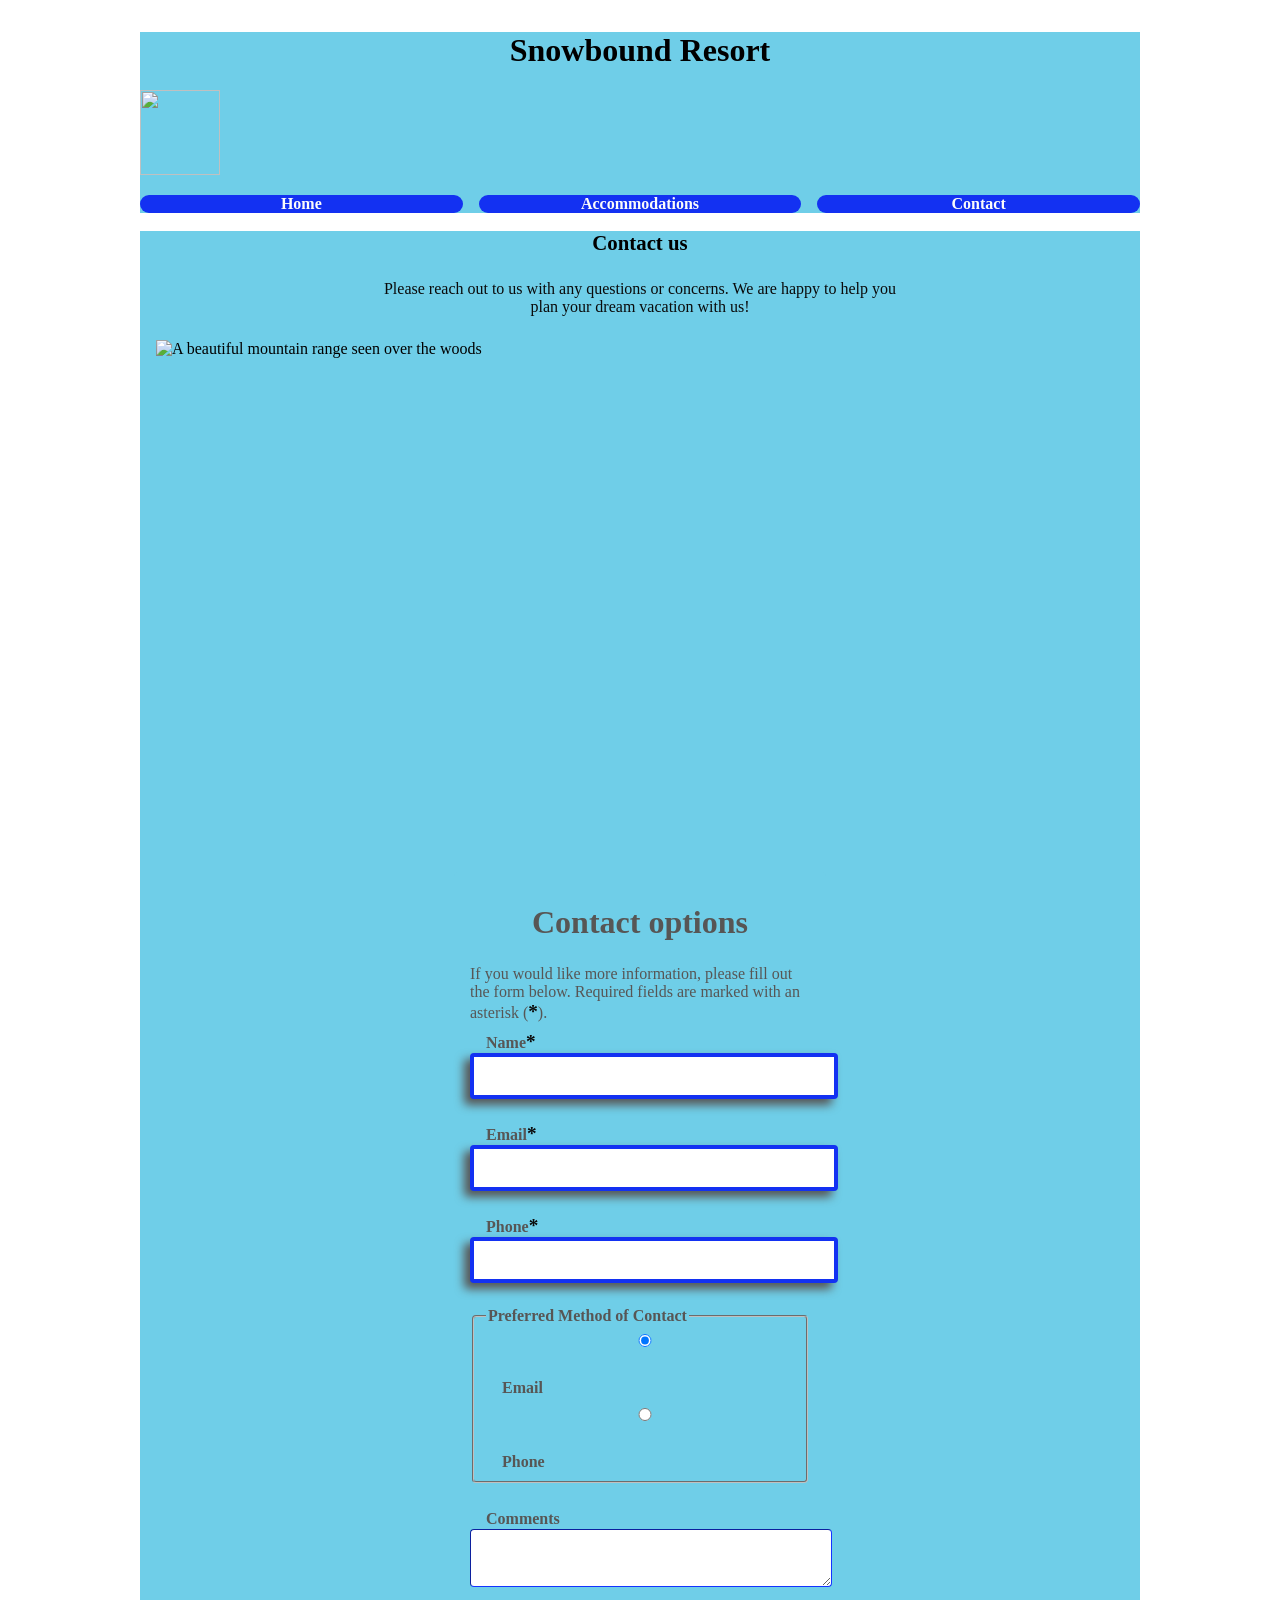
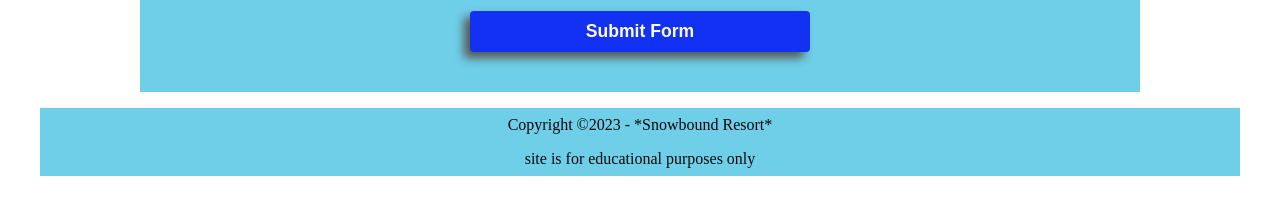
==== Contacts.html @ c0b3c112 "Add files via upload" ====
<!DOCTYPE html>
<html lang="en">
    <head>
        <meta charset="utf-8">
        <title>CSS SnowBound Resort</title>
        <meta name="author" content="Raymond J Mercola">
        <meta name="description" content="This will be the final project of the git215 class">

        <!-- link to stylesheet -->
        <link rel="stylesheet" href="styles.css">
        
       <header>
    <h1>Snowbound Resort</h1>
    <section id="logo">
    <img src="images/logo.png" alt="" width="80" height="85"></a>
    <a href="#" aria-label="go to the Snowbound Resort home page"></a>
     </section>
<nav>
    <ul>
                    <li><a href="index.html">Home</a></li>
                    <li><a href="#">Accommodations</a></li>
                    <li><a href="#">Contact</a></li>
                </ul>
</nav>
  
</header> 

<main>
    <h2>Contact us</h2>    
    <p>Please reach out to us with any questions or concerns. We are happy to help you plan your dream vacation with us!</p>
    <img src="images/swiss-peak.jpg" alt="A beautiful mountain range seen over the woods" width="500" height="500">
    <section id="form">
		<h3>Contact options</h3>
		<p>If you would like more information, please fill out the form below. Required fields are marked with an asterisk (<span class="required">*</span>).</p>
		<form action="https://wp.zybooks.com/form-viewer.php" method="POST" target="_blank">
			<label for="my-name">Name<span class="required">*</span></label>
			<input type="text" name="my-name" id="my-name" required>

            <label for="email-address">Email<span class="required">*</span></label>
			<input type="text" name="email-address" id="email-address" required>

            <label for="phone-number">Phone<span class="required">*</span></label>
			<input type="text" name="phone-number" id="phone-number" required>
                <fieldset>
            	<legend>Preferred Method of Contact</legend>
				<input type="radio" name="contact-pref" id="email" checked>
				<label for="email-address">Email</label>
				<input type="radio" name="contact-pref" id="phone">
				<label for="phone-number">Phone</label>
			</fieldset>

            <label for="comments">Comments<span class="required"></span></label>
			<textarea name="comments" id="comments"></textarea>

            <input type="submit" name="my-submit" id="my-submit" value="Submit Form">
        </form>
    </section>
</main>

<footer>
    <p>Copyright ©2023 - *Snowbound Resort* </p> 
    <p>site is for educational purposes only</p>
</footer>
---- styles.css ----
:root{
--dk-blue: #1331f2;
--icy-blue: #6fcee8;
--white: #fcfcfa;
--wnt-blue: #beddf7;
--dk-gray: #575655;
--black: #0a0a0a;
--fonts: 'Times New Roman', Verdana, sans-serif;
--box-shadow-sm: -3px 3px 7px var(--dk-gray);
	--box-shadow-lg: -6px 6px 10px var(--dk-gray);
	
	--filter-shadow-sm: drop-shadow(-3px 3px 7px var(--dk-gray));
	--filter-shadow-lg: drop-shadow(-6px 6px 10px var(--dk-gray));
}

body{
	margin: 2rem auto;
	box-sizing: border-box;
	background-image: url(images/swiss-valley.jpg);
	background-attachment: fixed;
	position: relative;
}

header, main, footer{
	width: 100%;
	max-width: 1000px;
	margin: 0 auto;
}


header, footer{
     background-color: var(--icy-blue);
	 gap: 0.5px;
}

header {    
	justify-content: center;
	align-items: center;
	position: sticky;
}

header a:hover{
    background-color: var(--white);
}

header a:hover img{
    filter: var(--filter-shadow-sm);
}


nav ul{
    padding: 0;
    list-style-type: none;
    display: grid;
    grid-template-columns: repeat(auto-fill, minmax(250px, 1fr));
	gap: 1rem;
    text-align: center;
}

nav a{
    text-decoration: none;
    font-size: 1rem;
    font-weight: bold;
    display: block;
	border-radius: 32px;
    background-color: var(--dk-blue);
	color: var(--white);
}

nav a:hover{
    background-color: var(--wnt-blue);
	color: var(--dk-blue);
	box-shadow: var(--box-shadow-sm);
}



main{ 
	 background-color: var(--icy-blue);
	 margin: 16px auto;
}
    

main > img {
	display: grid;
	grid-template-columns: 2fr;
	justify-content: center;
	align-items: center;
	padding: 1rem;	
}

main > p{
color: #0a0a0a;
font-family: var(--fonts);
    text-align: center;
}

main > section{
    padding: 4rem 0;
}

/*home styles*/

h1, h2, h3 {
    text-align: center;

}
h1 {
    font-size: 2rem;
}

h2 {
    font-size: 1.3rem;
}

h3 {
   font-size: 1.3rem; 
}


/* ---------- H2 Styles ---------- */
/* TO DO */

/* ---------- Paragraph Styles ---------- */
/* TO DO */
p{
    width: 100%;
    max-width: 65ch;
    margin: 0 auto;
    padding: 0.5rem 0;
}
/* For the paragraph under the h2 in the main */
/* TO DO */
h2 main p{
    text-align: center;
    font-size: 1.25rem;
}
/* ---------- content Styles ---------- */
h3 {
    font-size: 2rem;
    margin: 1rem 0;
    font-family: var(--fonts);
    font-weight: 700;
    font-style: normal;
}

#content{
clear: both;
}

#content > section{
width: 368px;
float: left;
margin: 0 1rem;
}


#content > h3{
  font-size: 1.5rem;
  margin: 1rem, 0, 0.5, 0;  
  font-family: var(--fonts);
  font-weight: 700;
  font-style: normal;
}

#content p{
    text-align: center;
    font-weight: bold;
    border-bottom: 3px solid var(--white);
}

/* ---------- Footer Styles ---------- */
footer{
    padding: 4rem, 1rem, 2rem, 1rem;
    background: var(--icy-blue);
    color: var(--black);
    text-align: center;
    clear: both;
    width: 100%;
    max-width: 1200px;
    margin: 0 auto;
}


/*contact styles*/


#btt a{
    display: block;
    margin-top: 2rem;
    text-align: right;
    text-decoration: none;
}

#btt a:hover span{
    background-color: var(--dk-blue);
}

#btt span{
    background-color: var(--lt-gray);
    color: var(--lt-gray);
    padding: 0.5rem;
    margin: 0 1rem;
    border-radius: 50%;
}


#form{
	display: block;
	width: 340px;
	margin: 16px auto;
	background-color: var(--icy-blue);
	padding: 16px;
	color: var(--dk-gray);
	border-radius: 4px;
}
 .required{
	color: #0a0a0a;
	font-size: 1.2rem;
	font-weight: bold;
 }
/* Display Styles for Form Elements */
input, label, select, textarea{
	display: block;
	width: 100%;
}
/* Label Styles */
label{
	margin: 0 4px 0 16px;
	font-weight: bold;
}
/* Input/Select/Textarea styles */
input, select, textarea{
	padding: 10px;
	font-size: 1rem;
	margin-bottom: 24px;
	border-radius: 4px;
	border: 1px inset var(--dk-blue);
}
/* Select Styles (customizing this so that is displays correctly in other browsers. This code has been written for you) */
select{
	appearance: none;
	height: 46px;
	font-style: normal;
	font-weight: normal;
	color: var(--dk-gray);
}

/* To add an arrow to the div used for styling the select for Safari and Firefox */
#arrow::after{
	display: block;
	content: "\25bc";
	width: 4px;
	height: 4px;
	color: var(--dk-gray);
	position: relative;
	top: -3.65rem;
	left: 18rem;
}

/* Fieldset Styles */
/* TO DO */
fieldset{
	margin-bottom: 24px;
	border-radius: 4px;
	color: var(--dk-gray);
	display: grid;
	grid-template-columns: 1fr;
	row-gap: 8px;
}
/* Legend Styles */
/* TO DO */
legend{
	font-weight: bold;
}

/* fieldset label styles*/
input[type="radio"] + selector{
	cursor: pointer;
	display: flex;
	font-size: 0;
}
/* Submit Button Styles */
/* TO DO */
#my-submit {
	background-color: var(--dk-blue);
	border: none;
	color: var(--white);
	font-size: 1.1rem;
	font-weight: bold;
	box-shadow: -6px 6px 10px var(--dk-gray);
}
/* Styles for Invalid Data in Inputs in the Form */
/* TO DO */
input:invalid, select:invalid, textarea:invalid {
	border: 4px solid var(--dk-blue);
	box-shadow: -6px 6px 10px var(--dk-gray);
}
/* Styles for Each Input as it has Focus */
/* TO DO */
input:focus, select:focus, textarea:focus{
	outline: 3px solid var(--dk-blue);
}
/* Styles for the Submit Button Focus */
/* TO DO */
input[type="submit"]:focus{
	outline: 3px solid var(--wnt-blue);
}
/* Styles for Submit Button Hover */
/* TO DO */
input[type="submit"]:hover{
	background-color: var(--icy-blue);
	color: var(--white);
	box-shadow: -3px 3px 5px var(--dk-gray);
}
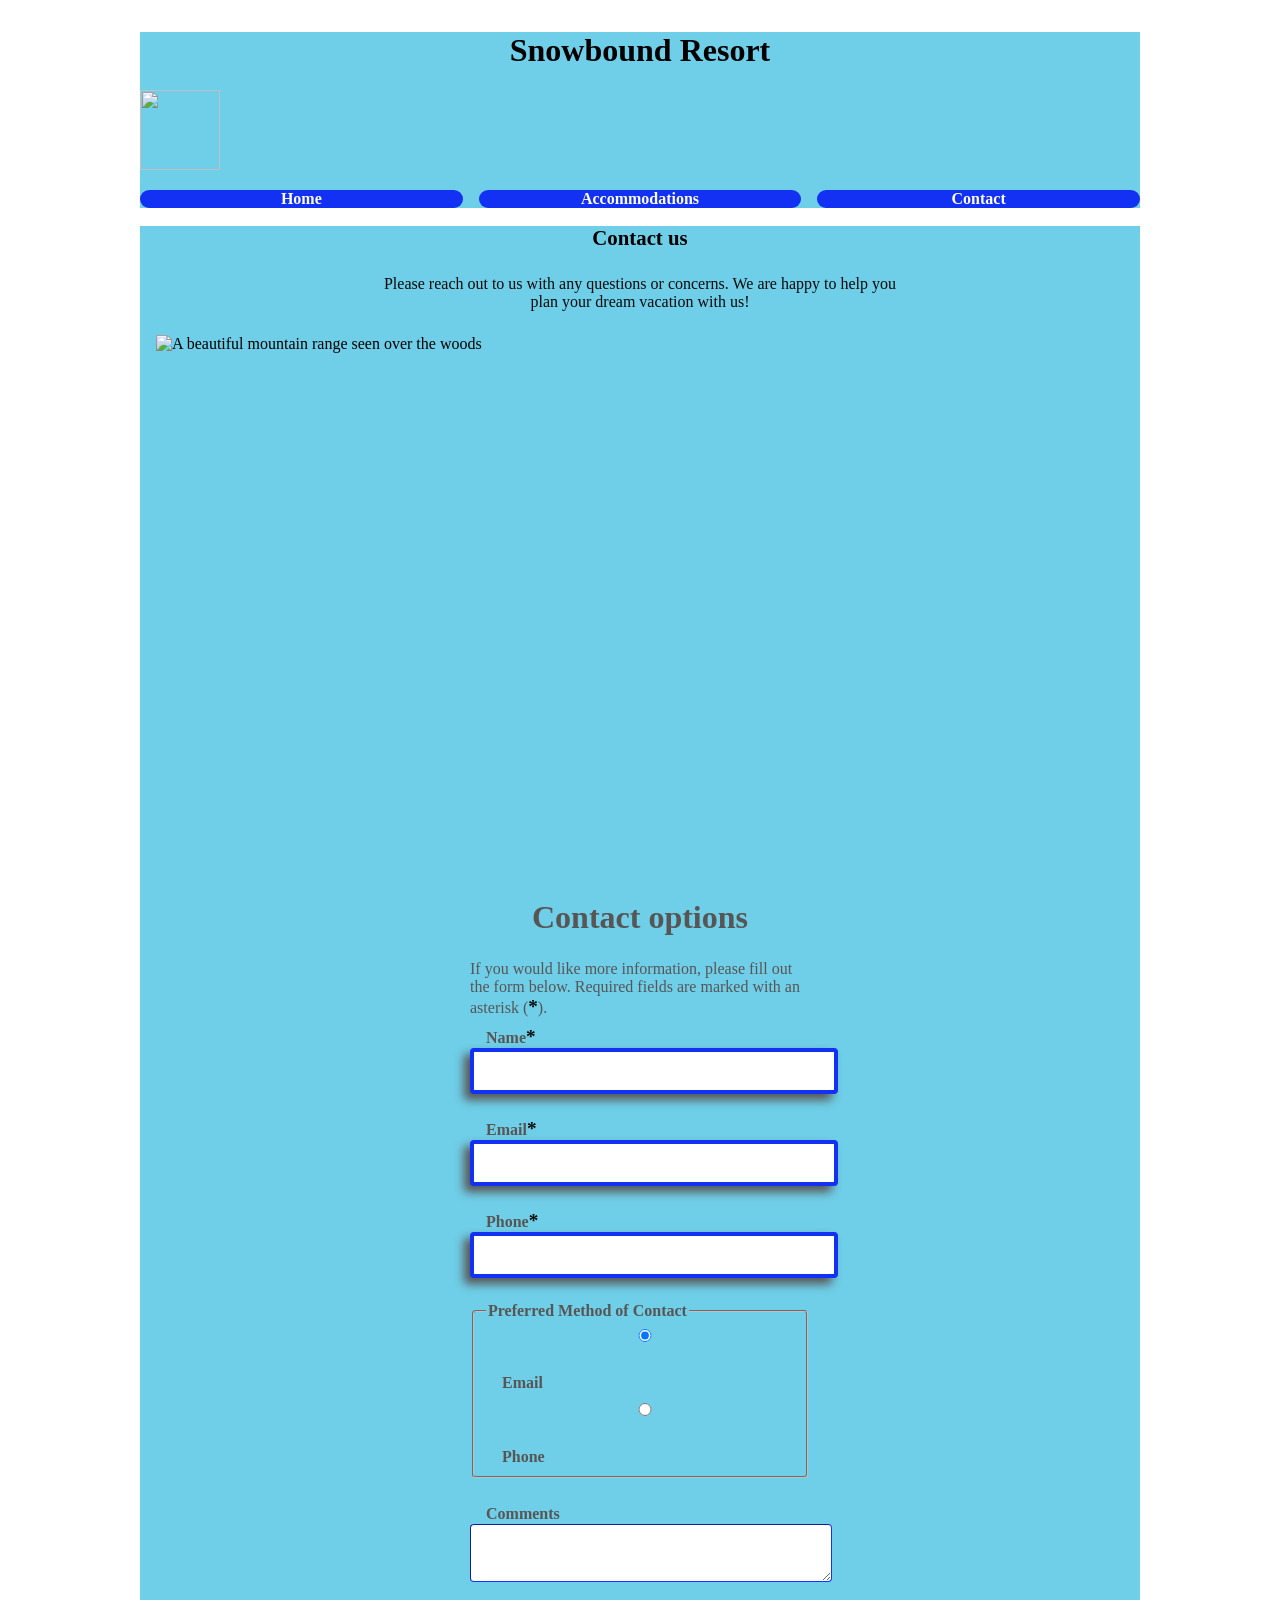
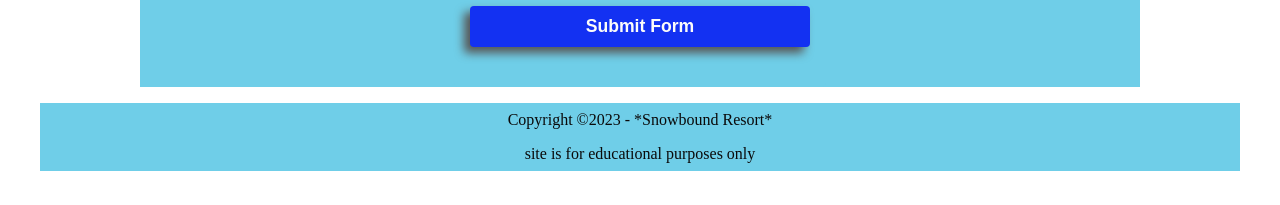
==== commit bb2d78b0: "project updated and complete." ====
--- a/Contacts.html
+++ b/Contacts.html
@@ -12,7 +12,7 @@
        <header>
     <h1>Snowbound Resort</h1>
     <section id="logo">
-    <img src="images/logo.png" alt="" width="80" height="85"></a>
+    <img src="images/logo.png" alt="" width="80" height="80"></a>
     <a href="#" aria-label="go to the Snowbound Resort home page"></a>
      </section>
 <nav>
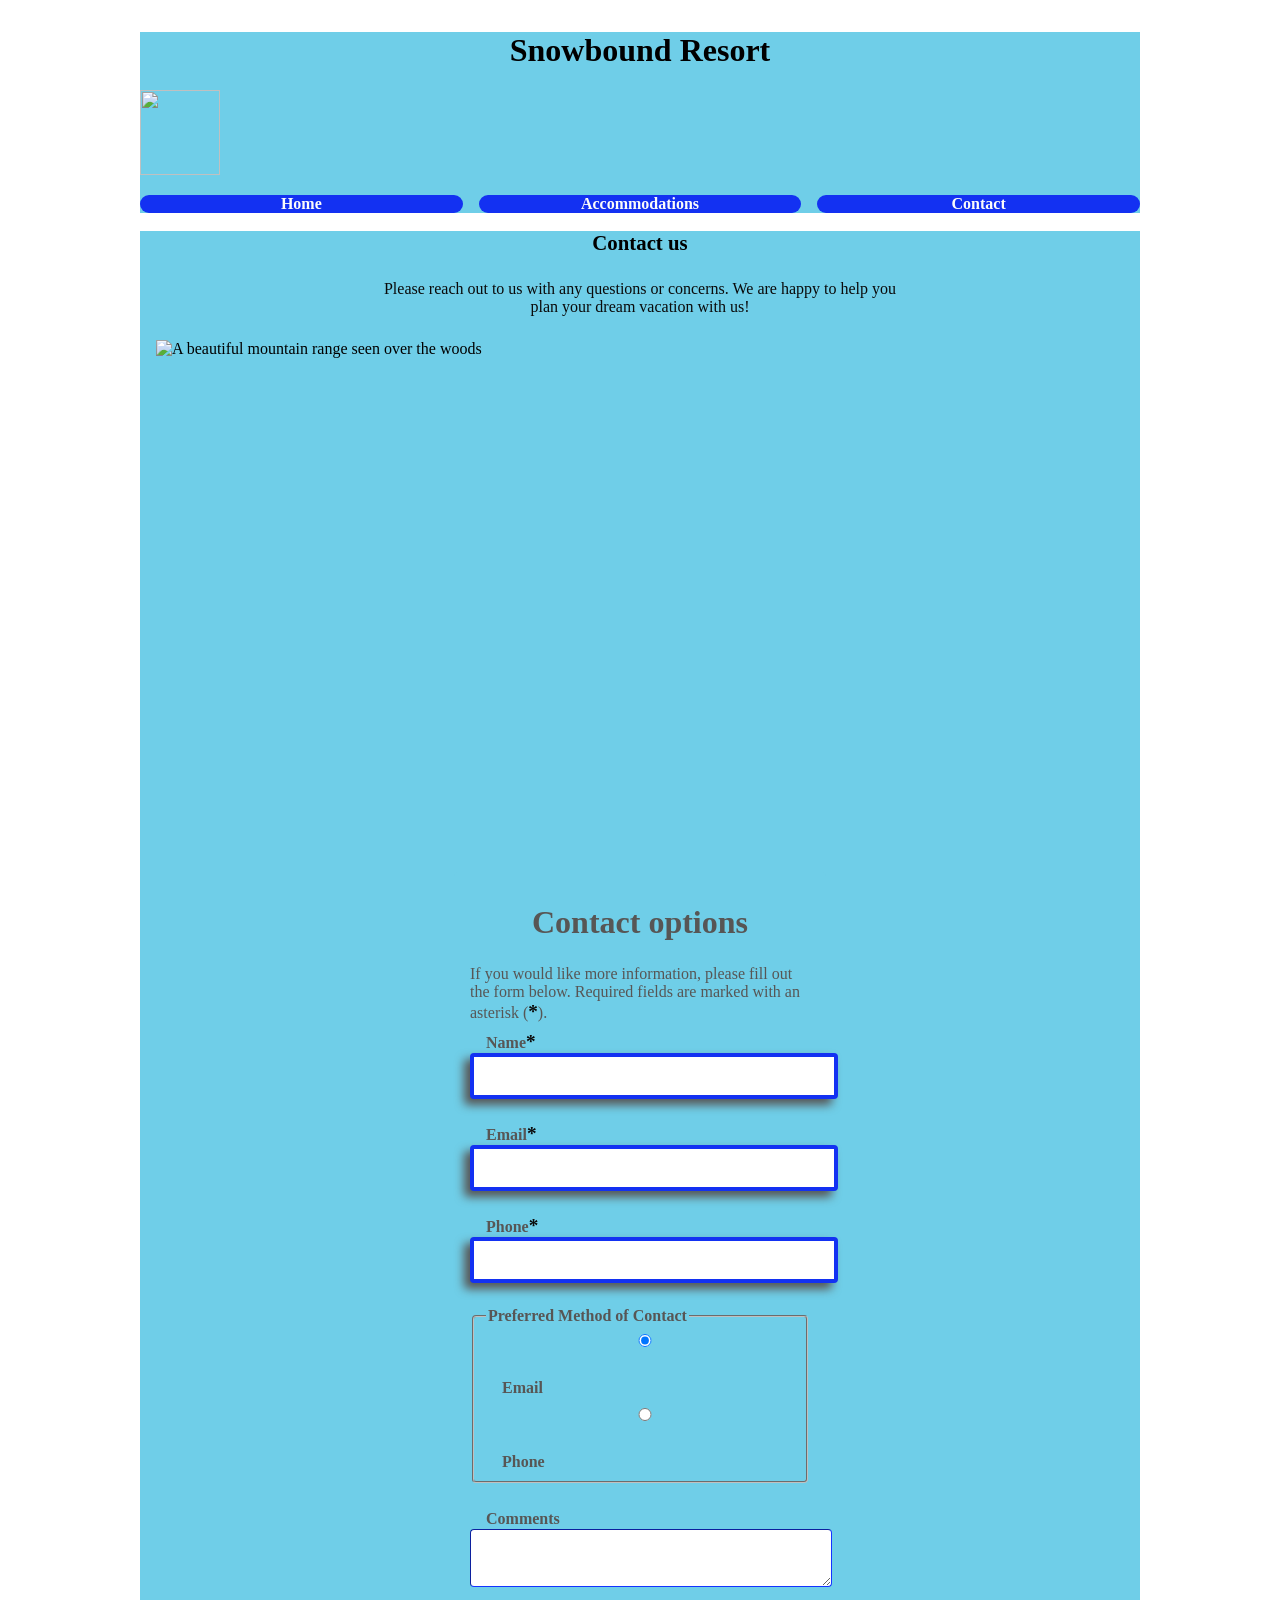
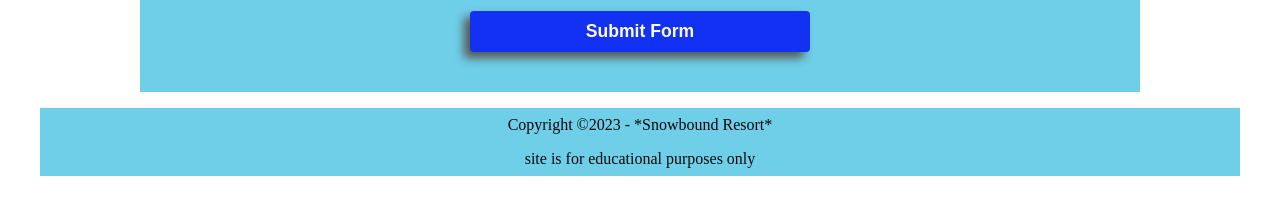
==== commit 1e98dc07: "updated" ====
--- a/Contacts.html
+++ b/Contacts.html
@@ -12,7 +12,7 @@
        <header>
     <h1>Snowbound Resort</h1>
     <section id="logo">
-    <img src="images/logo.png" alt="" width="80" height="80"></a>
+    <img src="images/logo.png" alt="" width="80" height="85"></a>
     <a href="#" aria-label="go to the Snowbound Resort home page"></a>
      </section>
 <nav>
